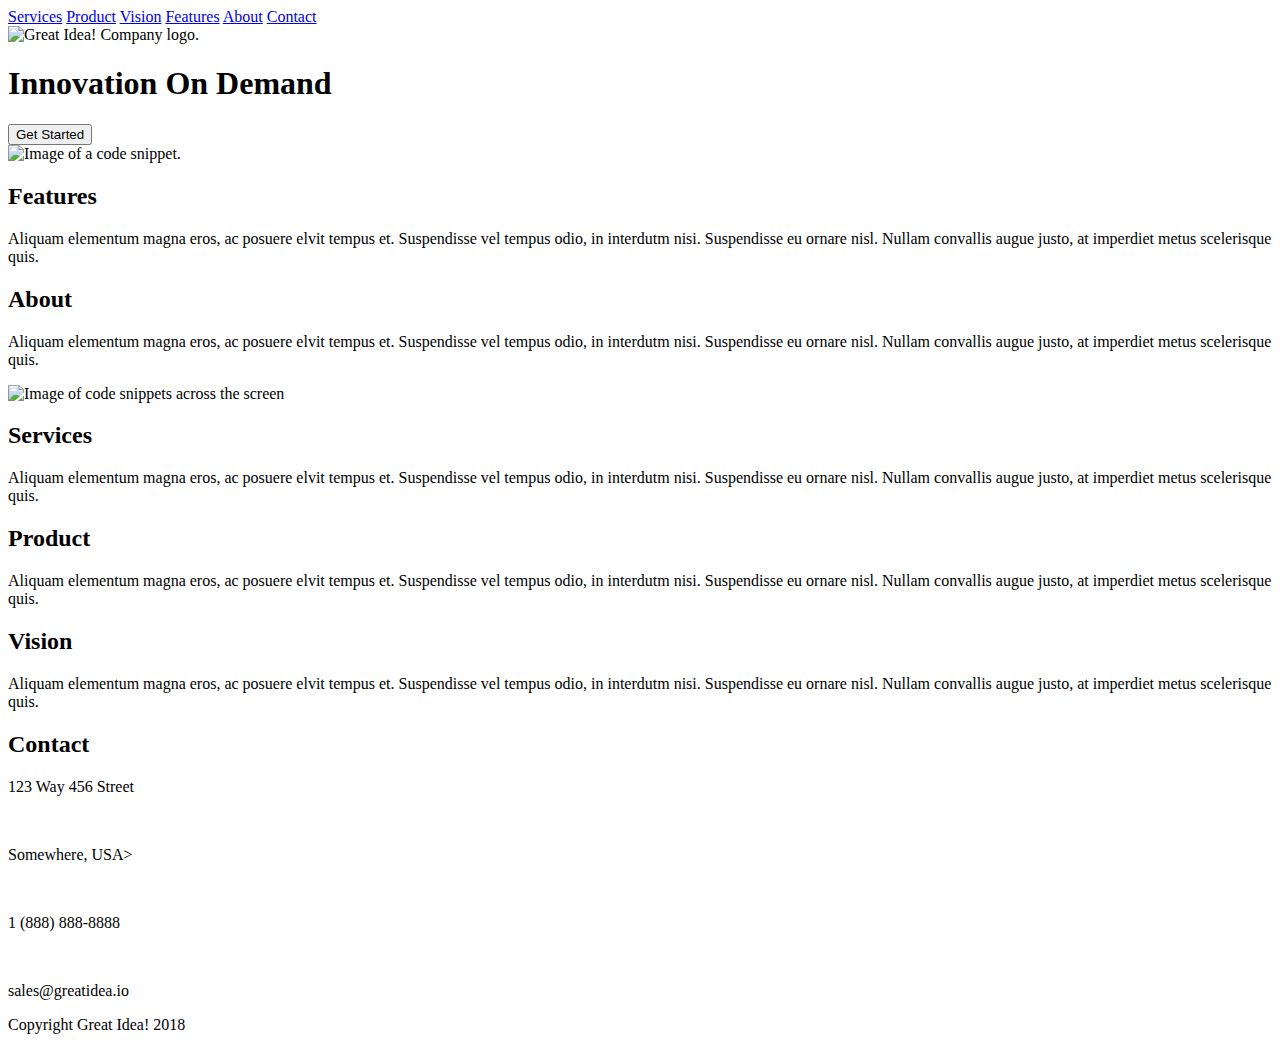
==== great-idea/index.html @ cc772ef7 "changes to service page" ====
<!doctype html>

<html lang="en">
<head>
  <meta charset="utf-8">

  <title>Great Idea!</title>

  <link href="https://fonts.googleapis.com/css?family=Bangers|Titillium+Web" rel="stylesheet">
  <link rel="stylesheet" href="css/index.css">

  <!--[if lt IE 9]>
    <script src="https://cdnjs.cloudflare.com/ajax/libs/html5shiv/3.7.3/html5shiv.js"></script>
  <![endif]-->
</head>

  <body>

    <!-- Copy and paste your HTML from the first UI project here -->
    <header class="header">
      <nav class="navi">
      <a href="services.html">Services</a>
      <a href="#">Product</a>
      <a href="#">Vision</a>
      <a href="#">Features</a>
      <a href="#">About</a>
      <a href="#">Contact</a>
    </nav>
    
      <img class="logo" src="img/logo.png" alt="Great Idea! Company logo.">
    </header>
    
    <section class="head-container">
      <div class="left">
      <h1>Innovation
      On
      Demand
    </h1>
      <button>Get Started</button>
    </div>
    
      <div class="right">
      <img class="round-img" src="img/header-img.png" alt="Image of a code snippet.">
    </div>
    </section>
    
    <section class="top-content">
      <div>
      <h2>Features</h2>
      <p>Aliquam elementum magna eros, ac posuere elvit tempus et. Suspendisse vel tempus odio, in interdutm nisi. Suspendisse eu ornare nisl. Nullam convallis augue justo, at imperdiet metus scelerisque quis.</p>
    </div>
    <div>
      <h2>About</h2>
      <p>Aliquam elementum magna eros, ac posuere elvit tempus et. Suspendisse vel tempus odio, in interdutm nisi. Suspendisse eu ornare nisl. Nullam convallis augue justo, at imperdiet metus scelerisque quis.</p>
    </div>
    </section>
    
    <section class="mid-content">
      <img class="middle-img" src="img/mid-page-accent.jpg" alt="Image of code snippets across the screen">
    </section>
    
    <section class="bottom-content">
      <div>
        <h2>Services</h2>
        <p>Aliquam elementum magna eros, ac posuere elvit tempus et. Suspendisse vel tempus odio, in interdutm nisi. Suspendisse eu ornare nisl. Nullam convallis augue justo, at imperdiet metus scelerisque quis.</p>
      </div>
    
      <div>
      <h2>Product</h2>
      <p>Aliquam elementum magna eros, ac posuere elvit tempus et. Suspendisse vel tempus odio, in interdutm nisi. Suspendisse eu ornare nisl. Nullam convallis augue justo, at imperdiet metus scelerisque quis.</p>
    </div>
      <div>
      <h2>Vision</h2>
      <p>Aliquam elementum magna eros, ac posuere elvit tempus et. Suspendisse vel tempus odio, in interdutm nisi. Suspendisse eu ornare nisl. Nullam convallis augue justo, at imperdiet metus scelerisque quis.</p>
    </div>
    </section>
    
    <section class="contact">
        <h2>Contact</h2>
      <p>123 Way 456 Street</p><br>
        <p>Somewhere, USA></p><br>
          <p>1 (888) 888-8888</p><br>
            <p>sales@greatidea.io</p>
    </section>
    
    
    <section class="cr">
      Copyright Great Idea! 2018
    </section>
    
  </body>
</html>
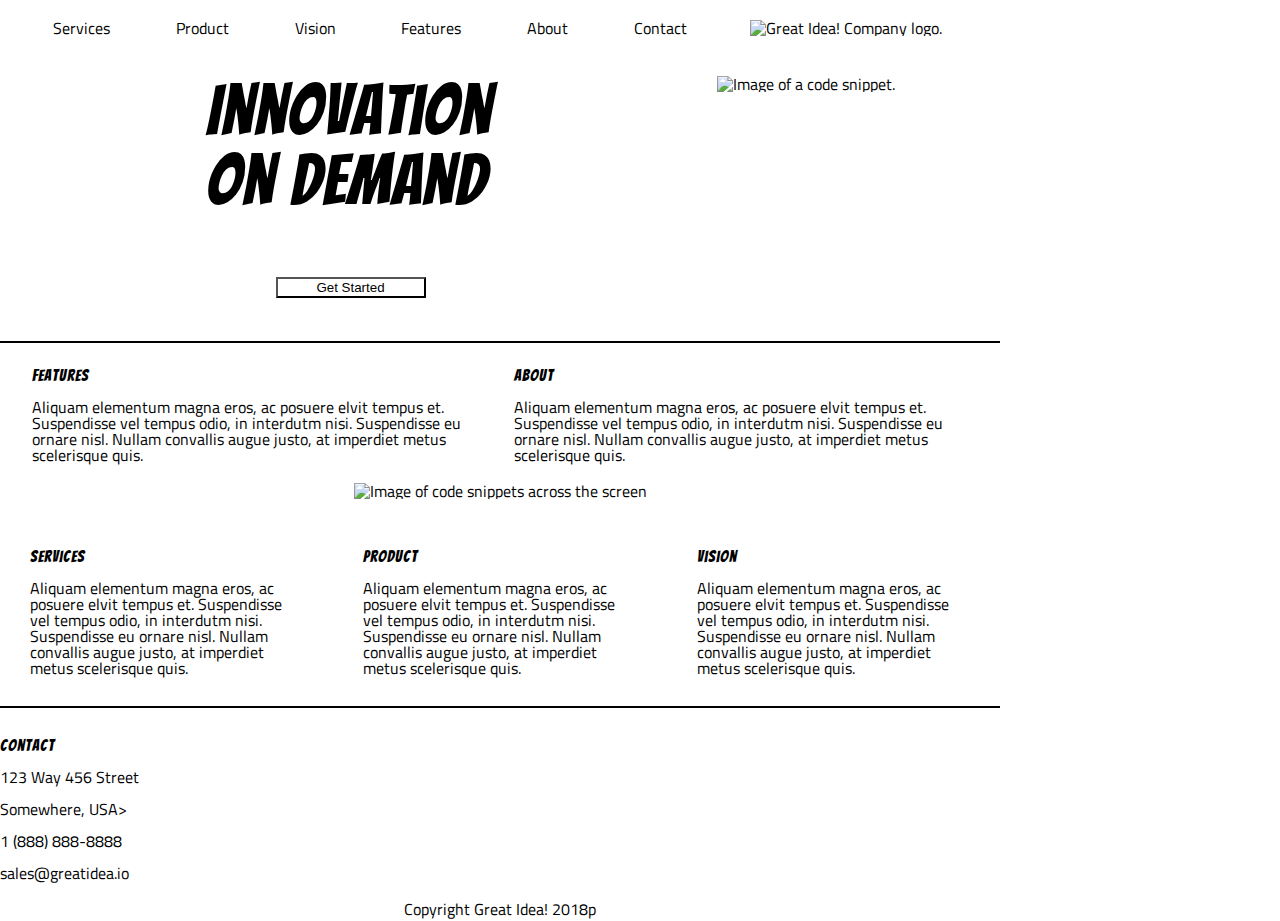
==== commit d104917d: "changes to correct errors, add name to read me file" ====
--- a/great-idea/index.html
+++ b/great-idea/index.html
@@ -19,40 +19,40 @@
     <!-- Copy and paste your HTML from the first UI project here -->
     <header class="header">
       <nav class="navi">
-      <a href="services.html">Services</a>
-      <a href="#">Product</a>
-      <a href="#">Vision</a>
-      <a href="#">Features</a>
-      <a href="#">About</a>
-      <a href="#">Contact</a>
-    </nav>
+        <a href="services.html">Services</a>
+        <a href="#">Product</a>
+        <a href="#">Vision</a>
+        <a href="#">Features</a>
+        <a href="#">About</a>
+        <a href="#">Contact</a>
+      </nav>
     
       <img class="logo" src="img/logo.png" alt="Great Idea! Company logo.">
     </header>
     
     <section class="head-container">
       <div class="left">
-      <h1>Innovation
-      On
-      Demand
-    </h1>
+        <h1>Innovation
+        On
+        Demand
+        </h1>
       <button>Get Started</button>
-    </div>
+      </div>
     
       <div class="right">
-      <img class="round-img" src="img/header-img.png" alt="Image of a code snippet.">
-    </div>
+        <img class="round-img" src="img/header-img.png" alt="Image of a code snippet.">
+      </div>
     </section>
     
     <section class="top-content">
       <div>
-      <h2>Features</h2>
-      <p>Aliquam elementum magna eros, ac posuere elvit tempus et. Suspendisse vel tempus odio, in interdutm nisi. Suspendisse eu ornare nisl. Nullam convallis augue justo, at imperdiet metus scelerisque quis.</p>
-    </div>
-    <div>
-      <h2>About</h2>
-      <p>Aliquam elementum magna eros, ac posuere elvit tempus et. Suspendisse vel tempus odio, in interdutm nisi. Suspendisse eu ornare nisl. Nullam convallis augue justo, at imperdiet metus scelerisque quis.</p>
-    </div>
+        <h2>Features</h2>
+        <p>Aliquam elementum magna eros, ac posuere elvit tempus et. Suspendisse vel tempus odio, in interdutm nisi. Suspendisse eu ornare nisl. Nullam convallis augue justo, at imperdiet metus scelerisque quis.</p>
+      </div>
+      <div>
+        <h2>About</h2>
+       <p>Aliquam elementum magna eros, ac posuere elvit tempus et. Suspendisse vel tempus odio, in interdutm nisi. Suspendisse eu ornare nisl. Nullam convallis augue justo, at imperdiet metus scelerisque quis.</p>
+      </div>
     </section>
     
     <section class="mid-content">
@@ -66,26 +66,27 @@
       </div>
     
       <div>
-      <h2>Product</h2>
-      <p>Aliquam elementum magna eros, ac posuere elvit tempus et. Suspendisse vel tempus odio, in interdutm nisi. Suspendisse eu ornare nisl. Nullam convallis augue justo, at imperdiet metus scelerisque quis.</p>
-    </div>
+       <h2>Product</h2>
+       <p>Aliquam elementum magna eros, ac posuere elvit tempus et. Suspendisse vel tempus odio, in interdutm nisi. Suspendisse eu ornare nisl. Nullam convallis augue justo, at imperdiet metus scelerisque quis.</p>
+      </div>
+
       <div>
-      <h2>Vision</h2>
-      <p>Aliquam elementum magna eros, ac posuere elvit tempus et. Suspendisse vel tempus odio, in interdutm nisi. Suspendisse eu ornare nisl. Nullam convallis augue justo, at imperdiet metus scelerisque quis.</p>
-    </div>
+       <h2>Vision</h2>
+       <p>Aliquam elementum magna eros, ac posuere elvit tempus et. Suspendisse vel tempus odio, in interdutm nisi. Suspendisse eu ornare nisl. Nullam convallis augue justo, at imperdiet metus scelerisque quis.</p>
+       </div>
     </section>
     
     <section class="contact">
-        <h2>Contact</h2>
-      <p>123 Way 456 Street</p><br>
-        <p>Somewhere, USA></p><br>
-          <p>1 (888) 888-8888</p><br>
-            <p>sales@greatidea.io</p>
+       <h2>Contact</h2>
+       <p>123 Way 456 Street</p><br>
+       <p>Somewhere, USA></p><br>
+       <p>1 (888) 888-8888</p><br>
+       <p>sales@greatidea.io</p>
     </section>
     
     
     <section class="cr">
-      Copyright Great Idea! 2018
+      <p>Copyright Great Idea! 2018</p>p
     </section>
     
   </body>
--- a/great-idea/css/index.css
+++ b/great-idea/css/index.css
@@ -0,0 +1,148 @@
+/* http://meyerweb.com/eric/tools/css/reset/ 
+   v2.0 | 20110126
+   License: none (public domain)
+*/
+
+html, body, div, span, applet, object, iframe,
+h1, h2, h3, h4, h5, h6, p, blockquote, pre,
+a, abbr, acronym, address, big, cite, code,
+del, dfn, em, img, ins, kbd, q, s, samp,
+small, strike, strong, sub, sup, tt, var,
+b, u, i, center,
+dl, dt, dd, ol, ul, li,
+fieldset, form, label, legend,
+table, caption, tbody, tfoot, thead, tr, th, td,
+article, aside, canvas, details, embed, 
+figure, figcaption, footer, header, hgroup, 
+menu, nav, output, ruby, section, summary,
+time, mark, audio, video {
+	margin: 0;
+	padding: 0;
+	border: 0;
+	font-size: 100%;
+	font: inherit;
+	vertical-align: baseline;
+	max-width: 1000px;
+}
+/* HTML5 display-role reset for older browsers */
+article, aside, details, figcaption, figure, 
+footer, header, hgroup, menu, nav, section {
+	display: block;
+}
+body {
+	line-height: 1;
+}
+ol, ul {
+	list-style: none;
+}
+blockquote, q {
+	quotes: none;
+}
+blockquote:before, blockquote:after,
+q:before, q:after {
+	content: '';
+	content: none;
+}
+table {
+	border-collapse: collapse;
+	border-spacing: 0;
+}
+
+/* Set every element's box-sizing to border-box */
+ * {
+    box-sizing: border-box;
+}
+
+html, body {
+    height: 100%;
+    font-family: 'Titillium Web', sans-serif;
+}
+
+h1, h2, h3, h4, h5 {
+    font-family: 'Bangers', cursive;
+    letter-spacing: 1px;
+    margin-bottom: 15px;
+}
+
+/* Copy and paste your work from yesterday here and start to refactor into flexbox */
+
+.header{
+	margin-top: 20px;
+	display: flex;
+}
+
+.navi{
+	width: 70%;
+	margin-left: 20px;
+	display: flex;
+	justify-content: space-around;
+}
+
+.navi a{
+	color: black;
+	text-decoration: none;
+}
+
+.head-container{
+	margin-top: 40px;
+	margin-bottom: 40px;
+	display:flex;
+	justify-content: space-around
+}
+
+.left {
+	font-size: 70px;
+	width: 30%;
+	margin-left: 100px;
+}
+
+.header .logo{
+	margin-left: 30px;
+}
+
+ .left button{
+	width: 50%;
+	background-color: white;
+	margin-left: 70px;
+} 
+
+.top-content{
+	border-top: 2px solid black;
+	display:flex;
+}
+
+.top-content div{
+	margin-top: 25px;
+	margin-bottom: 20px;
+	margin-left: 32px;
+	width: 45%;
+	display: flex; 
+	flex-flow: column;
+}
+
+.mid-content{
+	display:flex;
+	justify-content: center;
+}
+
+.bottom-content{
+	margin-top: 20px;
+	border-bottom: 2px solid black;
+	width: 100%;
+	height: auto;
+	display: flex;
+}
+
+.bottom-content div{
+	margin:  30px;
+}
+
+.contact{
+	margin-top: 30px;
+	margin-bottom: 20px;
+}
+
+.cr{
+	display:flex;
+	justify-content: center;
+}
